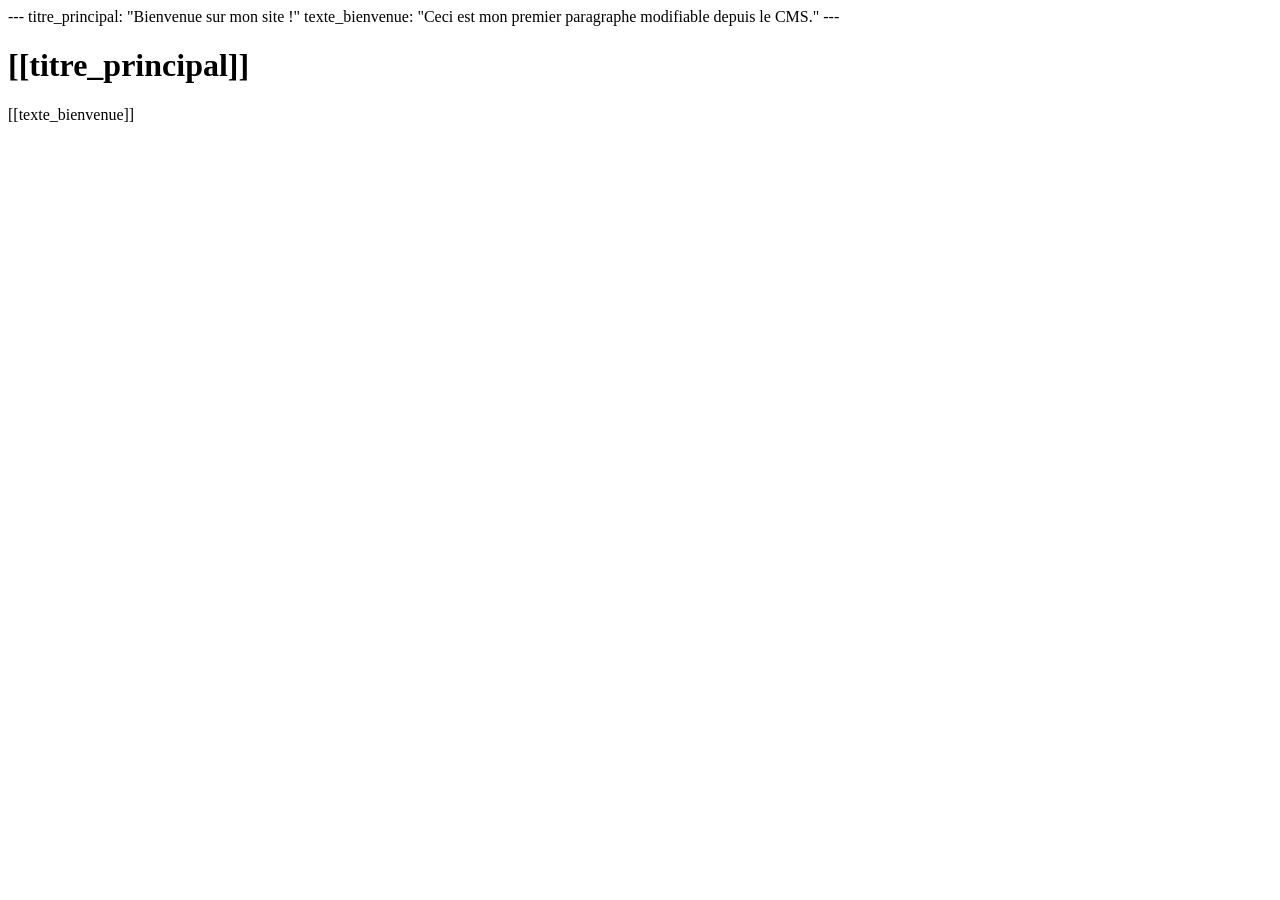
==== index.html @ 5f211488 "Add initial HTML structure with dynamic content" ====
---
titre_principal: "Bienvenue sur mon site !"
texte_bienvenue: "Ceci est mon premier paragraphe modifiable depuis le CMS."
---
<!DOCTYPE html>
<html lang="fr">
<head>
    <meta charset="UTF-8">
    <title>Mon Site</title>
    <link rel="stylesheet" href="style.css">
    
<!-- Permet aux utilisateurs connectés d'être redirigés après l'identification -->
    </script>
</head>
<body>
    <!-- Netlify va automatiquement lier les variables du haut avec ces balises au moment du build -->
    <h1>[[titre_principal]]</h1>
    <div>[[texte_bienvenue]]</div>

    <script>
      if (window.netlifyIdentity) {
        window.netlifyIdentity.on("init", user => {
          if (!user) {
            window.netlifyIdentity.on("login", () => { document.location.href = "/admin/"; });
          }
        });
      }
    </script>
</body>
</html>
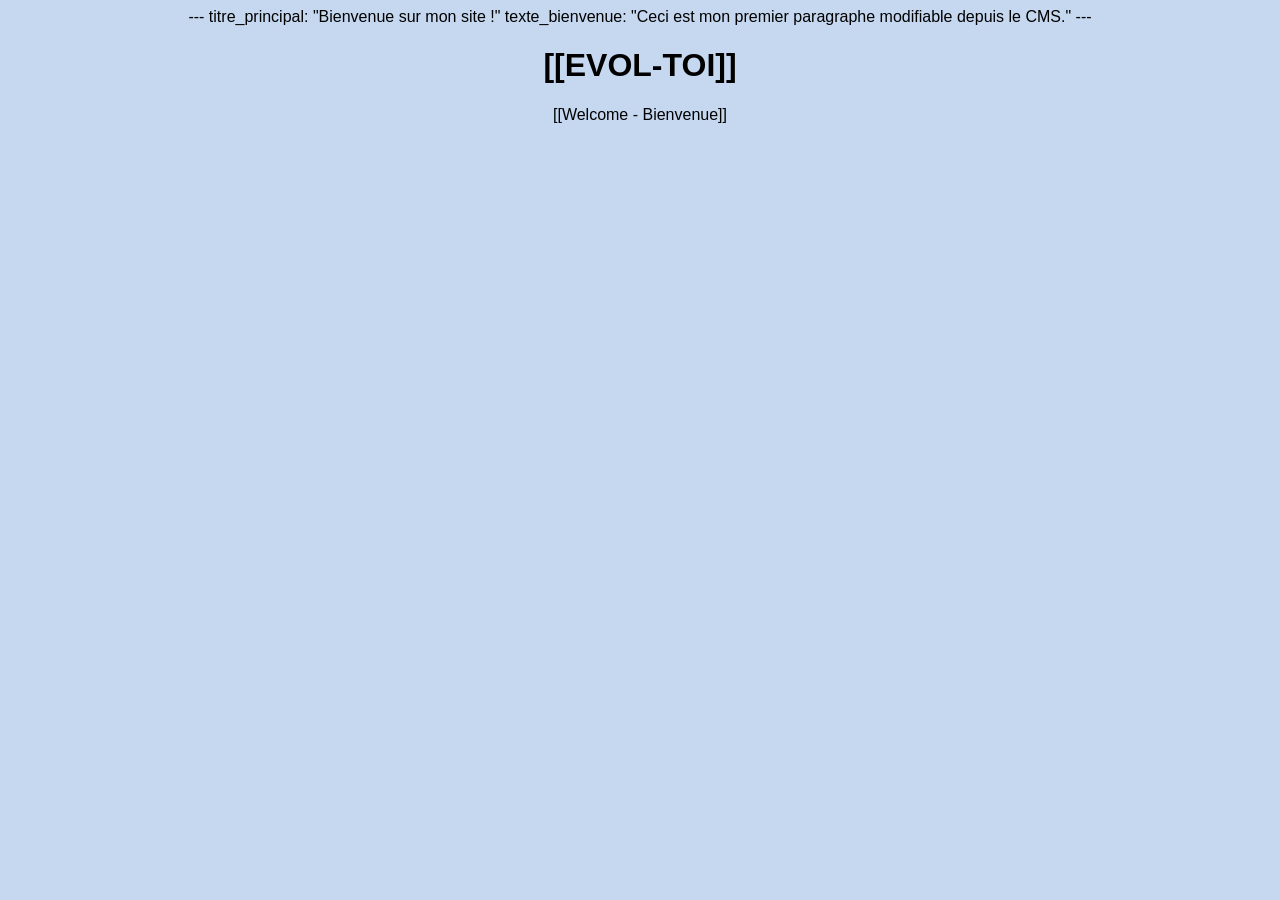
==== commit 0ef0ede1: "Update placeholders in index.html for new content" ====
--- a/index.html
+++ b/index.html
@@ -14,8 +14,8 @@
 </head>
 <body>
     <!-- Netlify va automatiquement lier les variables du haut avec ces balises au moment du build -->
-    <h1>[[titre_principal]]</h1>
-    <div>[[texte_bienvenue]]</div>
+    <h1>[[EVOL-TOI]]</h1>
+    <div>[[Welcome - Bienvenue]]</div>
 
     <script>
       if (window.netlifyIdentity) {
--- a/style.css
+++ b/style.css
@@ -0,0 +1 @@
+body { font-family: sans-serif; text-align: center; background: #c5d8f0; }
